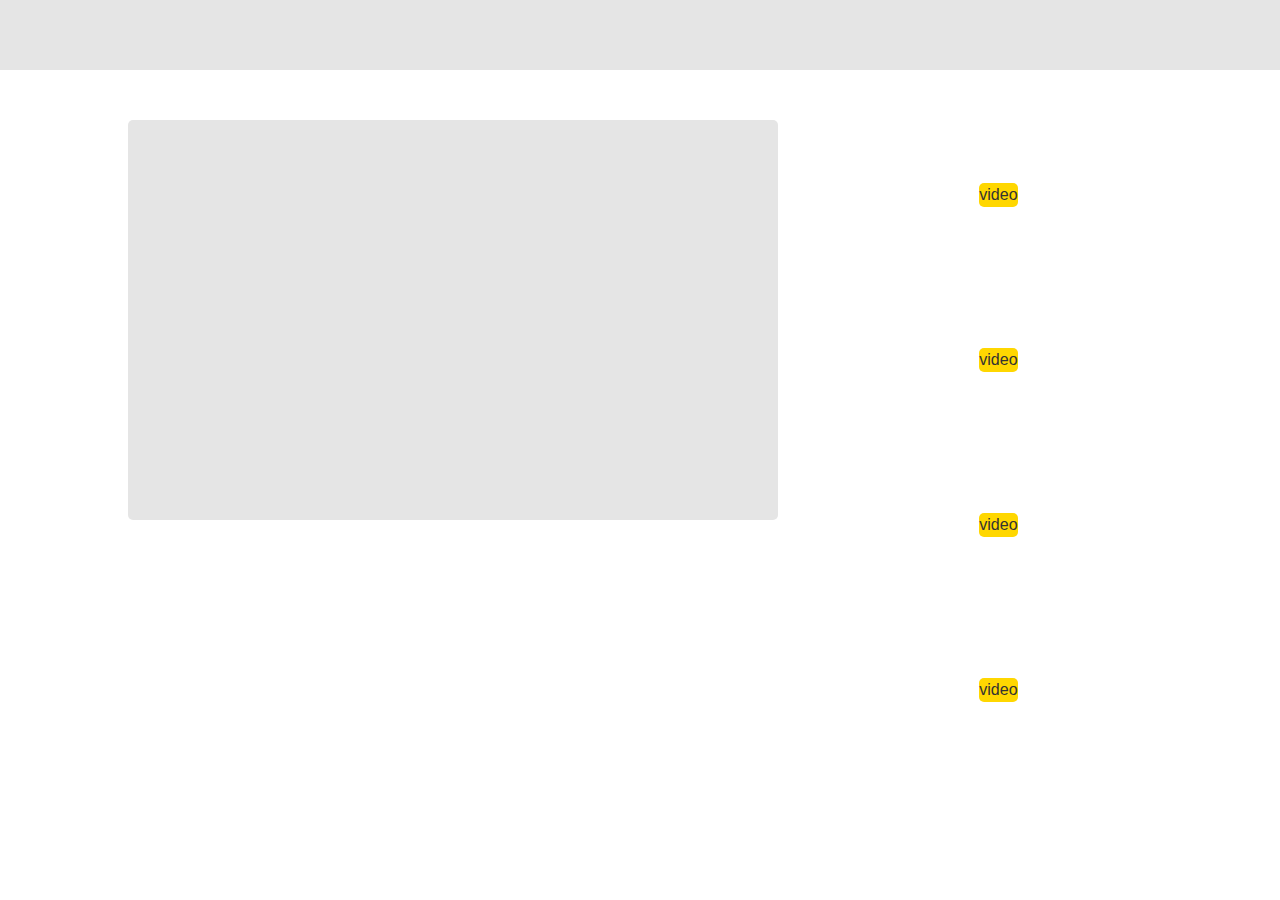
==== exercicios-midia-query/index.html @ 6ffff88a "exercicio 5" ====
<!DOCTYPE html>
<html lang="pt-BR">
  <head>
    <meta charset="UTF-8" />
    <meta http-equiv="X-UA-Compatible" content="IE=edge" />
    <meta name="viewport" content="width=device-width, initial-scale=1.0" />
    <link rel="stylesheet" href="./css/style.css" />
    <title>Exercicio 5</title>
  </head>
  <body>
    <header>
      <nav></nav>
    </header>

    <main>
      <div class="main-video">
        <section class="video-principal"></section>

        <section class="videos-secundarios">
          <div class="conteudo-secundario">
            <div class="mini-video">video</div>
            <div class="descricao-video">
              <h1>Titulo do video</h1>
              <h1>Titulo do video</h1>
              <h1>Titulo do video</h1>
              <h1>Titulo do video</h1>
            </div>
          </div>
          <div class="conteudo-secundario">
            <div class="mini-video">video</div>
            <div class="descricao-video">
              <h1>Titulo do video</h1>
              <h1>Titulo do video</h1>
              <h1>Titulo do video</h1>
              <h1>Titulo do video</h1>
            </div>
          </div>
          <div class="conteudo-secundario">
            <div class="mini-video">video</div>
            <div class="descricao-video">
              <h1>Titulo do video</h1>
              <h1>Titulo do video</h1>
              <h1>Titulo do video</h1>
              <h1>Titulo do video</h1>
            </div>
          </div>
          <div class="conteudo-secundario">
            <div class="mini-video">video</div>
            <div class="descricao-video">
              <h1>Titulo do video</h1>
              <h1>Titulo do video</h1>
              <h1>Titulo do video</h1>
              <h1>Titulo do video</h1>
            </div>
          </div>
        </section>
      </div>
    </main>
  </body>
</html>
---- exercicios-midia-query/css/style.css ----
html,
body,
div,
span,
applet,
object,
iframe,
h1,
h2,
h3,
h4,
h5,
h6,
p,
blockquote,
pre,
a,
abbr,
acronym,
address,
big,
cite,
code,
del,
dfn,
em,
img,
ins,
kbd,
q,
s,
samp,
small,
strike,
strong,
sub,
sup,
tt,
var,
b,
u,
i,
center,
dl,
dt,
dd,
ol,
ul,
li,
fieldset,
form,
label,
legend,
table,
caption,
tbody,
tfoot,
thead,
tr,
th,
td,
article,
aside,
canvas,
details,
embed,
figure,
figcaption,
footer,
header,
hgroup,
menu,
nav,
output,
ruby,
section,
summary,
time,
mark,
audio,
video {
  margin: 0;
  padding: 0;
  border: 0;
  font-size: 100%;
  font: inherit;
  vertical-align: baseline;
}

/* HTML5 display-role reset for older browsers */
article,
aside,
details,
figcaption,
figure,
footer,
header,
hgroup,
menu,
nav,
section {
  display: block;
}

body {
  line-height: 1;
}

ol,
ul {
  list-style: none;
}

blockquote,
q {
  quotes: none;
}

blockquote:before,
blockquote:after,
q:before,
q:after {
  content: '';
  content: none;
}

table {
  border-collapse: collapse;
  border-spacing: 0;
}

body,
html {
  margin: 0;
  padding: 0;
  border: 0;
}

body {
  font-family: 'Roboto', sans-serif;
  font-size: 16px;
  line-height: 1.5;
  color: #333;
}

header {
  background: #e5e5e5;
  padding: 35px;
}

main {
  display: flex;
  justify-content: center;
  align-items: center;
  flex-wrap: wrap;
}

main .main-video {
  width: 1024px;
  height: 100%;
  padding: 50px 40px 0 40px;
  display: flex;
  justify-content: space-between;
  flex-wrap: wrap;
}

@media (min-width: 0px) and (max-width: 450px) {
  main .main-video {
    width: 100%;
    padding: 0;
    align-items: center;
    justify-content: center;
  }
}

.video-principal {
  background: #e5e5e5;
  min-width: 650px;
  height: 400px;
  border-radius: 5px;
}

@media (min-width: 0px) and (max-width: 450px) {
  .video-principal {
    min-width: 95%;
    height: 300px;
    margin-bottom: 20px;
    margin-top: 20px;
  }
}

.videos-secundarios {
  width: 30%;
  height: 100%;
  display: flex;
  align-items: center;
  flex-direction: column;
  border-radius: 5px;
}

@media (min-width: 0px) and (max-width: 450px) {
  .videos-secundarios {
    width: 100%;
  }
}

.conteudo-secundario {
  display: flex;
  justify-content: space-between;
  width: 250px;
  height: 150px;
  justify-content: center;
  align-items: center;
  margin: 0px 15px 15px 15px;
}

@media (min-width: 0px) and (max-width: 450px) {
  .conteudo-secundario {
    width: 100%;
    height: 150px;
  }
}

.conteudo-secundario .mini-video {
  background: gold;
  border-radius: 5px;
}

@media (min-width: 0px) and (max-width: 450px) {
  .conteudo-secundario .mini-video {
    width: 50%;
    height: 150px;
    display: flex;
    justify-content: center;
    align-items: center;
  }
}

.conteudo-secundario .descricao-video {
  display: none;
}

@media (min-width: 0px) and (max-width: 450px) {
  .conteudo-secundario .descricao-video {
    display: flex;
    flex-direction: column;
    margin-left: 10px;
    width: 40%;
  }
}
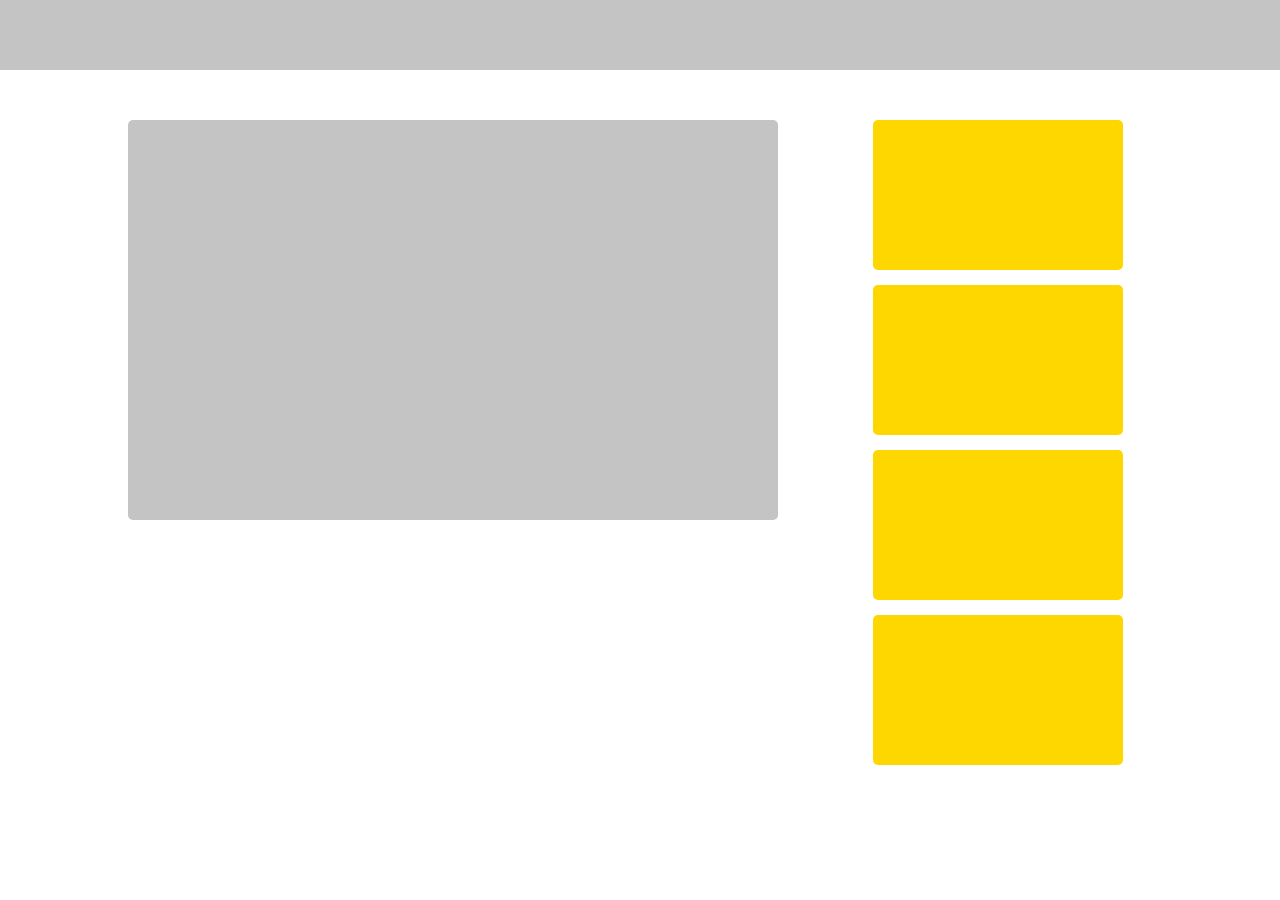
==== commit 027dd1d5: "adicioanndo videos" ====
--- a/exercicios-midia-query/index.html
+++ b/exercicios-midia-query/index.html
@@ -14,11 +14,31 @@
 
     <main>
       <div class="main-video">
-        <section class="video-principal"></section>
+        <section class="video-principal">
+          <iframe
+            class="video-principal-iframe"
+            width="560"
+            height="315"
+            src="https://www.youtube.com/embed/lfRFBqcqu1s"
+            title="YouTube video player"
+            frameborder="0"
+            allow="accelerometer; autoplay; clipboard-write; encrypted-media; gyroscope; picture-in-picture"
+            allowfullscreen
+          ></iframe>
+        </section>
 
         <section class="videos-secundarios">
           <div class="conteudo-secundario">
-            <div class="mini-video">video</div>
+            <div class="mini-video">
+              <iframe
+                class="mini-video-secundario"
+                src="https://www.youtube.com/embed/RGi24q4NAEM"
+                title="YouTube video player"
+                frameborder="0"
+                allow="accelerometer; autoplay; clipboard-write; encrypted-media; gyroscope; picture-in-picture"
+                allowfullscreen
+              ></iframe>
+            </div>
             <div class="descricao-video">
               <h1>Titulo do video</h1>
               <h1>Titulo do video</h1>
@@ -27,7 +47,16 @@
             </div>
           </div>
           <div class="conteudo-secundario">
-            <div class="mini-video">video</div>
+            <div class="mini-video">
+              <iframe
+                class="mini-video-secundario"
+                src="https://www.youtube.com/embed/0U6lnhLmT2A"
+                title="YouTube video player"
+                frameborder="0"
+                allow="accelerometer; autoplay; clipboard-write; encrypted-media; gyroscope; picture-in-picture"
+                allowfullscreen
+              ></iframe>
+            </div>
             <div class="descricao-video">
               <h1>Titulo do video</h1>
               <h1>Titulo do video</h1>
@@ -36,7 +65,16 @@
             </div>
           </div>
           <div class="conteudo-secundario">
-            <div class="mini-video">video</div>
+            <div class="mini-video">
+              <iframe
+                class="mini-video-secundario"
+                src="https://www.youtube.com/embed/ahGNbN-RDJA"
+                title="YouTube video player"
+                frameborder="0"
+                allow="accelerometer; autoplay; clipboard-write; encrypted-media; gyroscope; picture-in-picture"
+                allowfullscreen
+              ></iframe>
+            </div>
             <div class="descricao-video">
               <h1>Titulo do video</h1>
               <h1>Titulo do video</h1>
@@ -45,7 +83,16 @@
             </div>
           </div>
           <div class="conteudo-secundario">
-            <div class="mini-video">video</div>
+            <div class="mini-video">
+              <iframe
+                class="mini-video-secundario"
+                src="https://www.youtube.com/embed/BTENKdRVS2U"
+                title="YouTube video player"
+                frameborder="0"
+                allow="accelerometer; autoplay; clipboard-write; encrypted-media; gyroscope; picture-in-picture"
+                allowfullscreen
+              ></iframe>
+            </div>
             <div class="descricao-video">
               <h1>Titulo do video</h1>
               <h1>Titulo do video</h1>
--- a/exercicios-midia-query/css/style.css
+++ b/exercicios-midia-query/css/style.css
@@ -1,250 +1 @@
-html,
-body,
-div,
-span,
-applet,
-object,
-iframe,
-h1,
-h2,
-h3,
-h4,
-h5,
-h6,
-p,
-blockquote,
-pre,
-a,
-abbr,
-acronym,
-address,
-big,
-cite,
-code,
-del,
-dfn,
-em,
-img,
-ins,
-kbd,
-q,
-s,
-samp,
-small,
-strike,
-strong,
-sub,
-sup,
-tt,
-var,
-b,
-u,
-i,
-center,
-dl,
-dt,
-dd,
-ol,
-ul,
-li,
-fieldset,
-form,
-label,
-legend,
-table,
-caption,
-tbody,
-tfoot,
-thead,
-tr,
-th,
-td,
-article,
-aside,
-canvas,
-details,
-embed,
-figure,
-figcaption,
-footer,
-header,
-hgroup,
-menu,
-nav,
-output,
-ruby,
-section,
-summary,
-time,
-mark,
-audio,
-video {
-  margin: 0;
-  padding: 0;
-  border: 0;
-  font-size: 100%;
-  font: inherit;
-  vertical-align: baseline;
-}
-
-/* HTML5 display-role reset for older browsers */
-article,
-aside,
-details,
-figcaption,
-figure,
-footer,
-header,
-hgroup,
-menu,
-nav,
-section {
-  display: block;
-}
-
-body {
-  line-height: 1;
-}
-
-ol,
-ul {
-  list-style: none;
-}
-
-blockquote,
-q {
-  quotes: none;
-}
-
-blockquote:before,
-blockquote:after,
-q:before,
-q:after {
-  content: '';
-  content: none;
-}
-
-table {
-  border-collapse: collapse;
-  border-spacing: 0;
-}
-
-body,
-html {
-  margin: 0;
-  padding: 0;
-  border: 0;
-}
-
-body {
-  font-family: 'Roboto', sans-serif;
-  font-size: 16px;
-  line-height: 1.5;
-  color: #333;
-}
-
-header {
-  background: #e5e5e5;
-  padding: 35px;
-}
-
-main {
-  display: flex;
-  justify-content: center;
-  align-items: center;
-  flex-wrap: wrap;
-}
-
-main .main-video {
-  width: 1024px;
-  height: 100%;
-  padding: 50px 40px 0 40px;
-  display: flex;
-  justify-content: space-between;
-  flex-wrap: wrap;
-}
-
-@media (min-width: 0px) and (max-width: 450px) {
-  main .main-video {
-    width: 100%;
-    padding: 0;
-    align-items: center;
-    justify-content: center;
-  }
-}
-
-.video-principal {
-  background: #e5e5e5;
-  min-width: 650px;
-  height: 400px;
-  border-radius: 5px;
-}
-
-@media (min-width: 0px) and (max-width: 450px) {
-  .video-principal {
-    min-width: 95%;
-    height: 300px;
-    margin-bottom: 20px;
-    margin-top: 20px;
-  }
-}
-
-.videos-secundarios {
-  width: 30%;
-  height: 100%;
-  display: flex;
-  align-items: center;
-  flex-direction: column;
-  border-radius: 5px;
-}
-
-@media (min-width: 0px) and (max-width: 450px) {
-  .videos-secundarios {
-    width: 100%;
-  }
-}
-
-.conteudo-secundario {
-  display: flex;
-  justify-content: space-between;
-  width: 250px;
-  height: 150px;
-  justify-content: center;
-  align-items: center;
-  margin: 0px 15px 15px 15px;
-}
-
-@media (min-width: 0px) and (max-width: 450px) {
-  .conteudo-secundario {
-    width: 100%;
-    height: 150px;
-  }
-}
-
-.conteudo-secundario .mini-video {
-  background: gold;
-  border-radius: 5px;
-}
-
-@media (min-width: 0px) and (max-width: 450px) {
-  .conteudo-secundario .mini-video {
-    width: 50%;
-    height: 150px;
-    display: flex;
-    justify-content: center;
-    align-items: center;
-  }
-}
-
-.conteudo-secundario .descricao-video {
-  display: none;
-}
-
-@media (min-width: 0px) and (max-width: 450px) {
-  .conteudo-secundario .descricao-video {
-    display: flex;
-    flex-direction: column;
-    margin-left: 10px;
-    width: 40%;
-  }
-}
+html,body,div,span,applet,object,iframe,h1,h2,h3,h4,h5,h6,p,blockquote,pre,a,abbr,acronym,address,big,cite,code,del,dfn,em,img,ins,kbd,q,s,samp,small,strike,strong,sub,sup,tt,var,b,u,i,center,dl,dt,dd,ol,ul,li,fieldset,form,label,legend,table,caption,tbody,tfoot,thead,tr,th,td,article,aside,canvas,details,embed,figure,figcaption,footer,header,hgroup,menu,nav,output,ruby,section,summary,time,mark,audio,video{margin:0;padding:0;border:0;font-size:100%;font:inherit;vertical-align:baseline}article,aside,details,figcaption,figure,footer,header,hgroup,menu,nav,section{display:block}body{line-height:1}ol,ul{list-style:none}blockquote,q{quotes:none}blockquote:before,blockquote:after,q:before,q:after{content:'';content:none}table{border-collapse:collapse;border-spacing:0}body,html{margin:0;padding:0;border:0}body{font-family:'Roboto', sans-serif;font-size:16px;line-height:1.5;color:#333}header{background:#c4c4c4;padding:35px}main{display:flex;justify-content:center;align-items:center;flex-wrap:wrap}main .main-video{width:1024px;height:100%;padding:50px 40px 0 40px;display:flex;justify-content:space-between;flex-wrap:wrap}@media (min-width: 0px) and (max-width: 450px){main .main-video{width:100%;padding:0;align-items:center;justify-content:center}}.video-principal{background:#c4c4c4;min-width:650px;height:400px;border-radius:5px}.video-principal .video-principal-iframe{width:100%;height:100%;border-radius:4px}@media (min-width: 0px) and (max-width: 450px){.video-principal{min-width:95%;height:300px;margin-bottom:20px;margin-top:20px}}.videos-secundarios{width:30%;height:100%;display:flex;align-items:center;flex-direction:column;border-radius:5px}@media (min-width: 0px) and (max-width: 450px){.videos-secundarios{width:100%}}.conteudo-secundario{display:flex;justify-content:space-between;width:250px;height:150px;justify-content:center;align-items:center;margin:0px 15px 15px 15px}@media (min-width: 0px) and (max-width: 450px){.conteudo-secundario{width:100%;height:150px}}.conteudo-secundario .mini-video{background:gold;width:100%;height:150px;display:flex;justify-content:center;align-items:center;border-radius:5px}.conteudo-secundario .mini-video .mini-video-secundario{width:100%;height:100%;border-radius:4px}@media (min-width: 0px) and (max-width: 450px){.conteudo-secundario .mini-video{width:50%;height:150px;display:flex;justify-content:center;align-items:center}}.conteudo-secundario .descricao-video{display:none}.conteudo-secundario .descricao-video h1{font-size:16px;font-weight:bold;color:#333}@media (min-width: 0px) and (max-width: 450px){.conteudo-secundario .descricao-video{display:flex;flex-direction:column;margin-left:10px;width:40%}}
